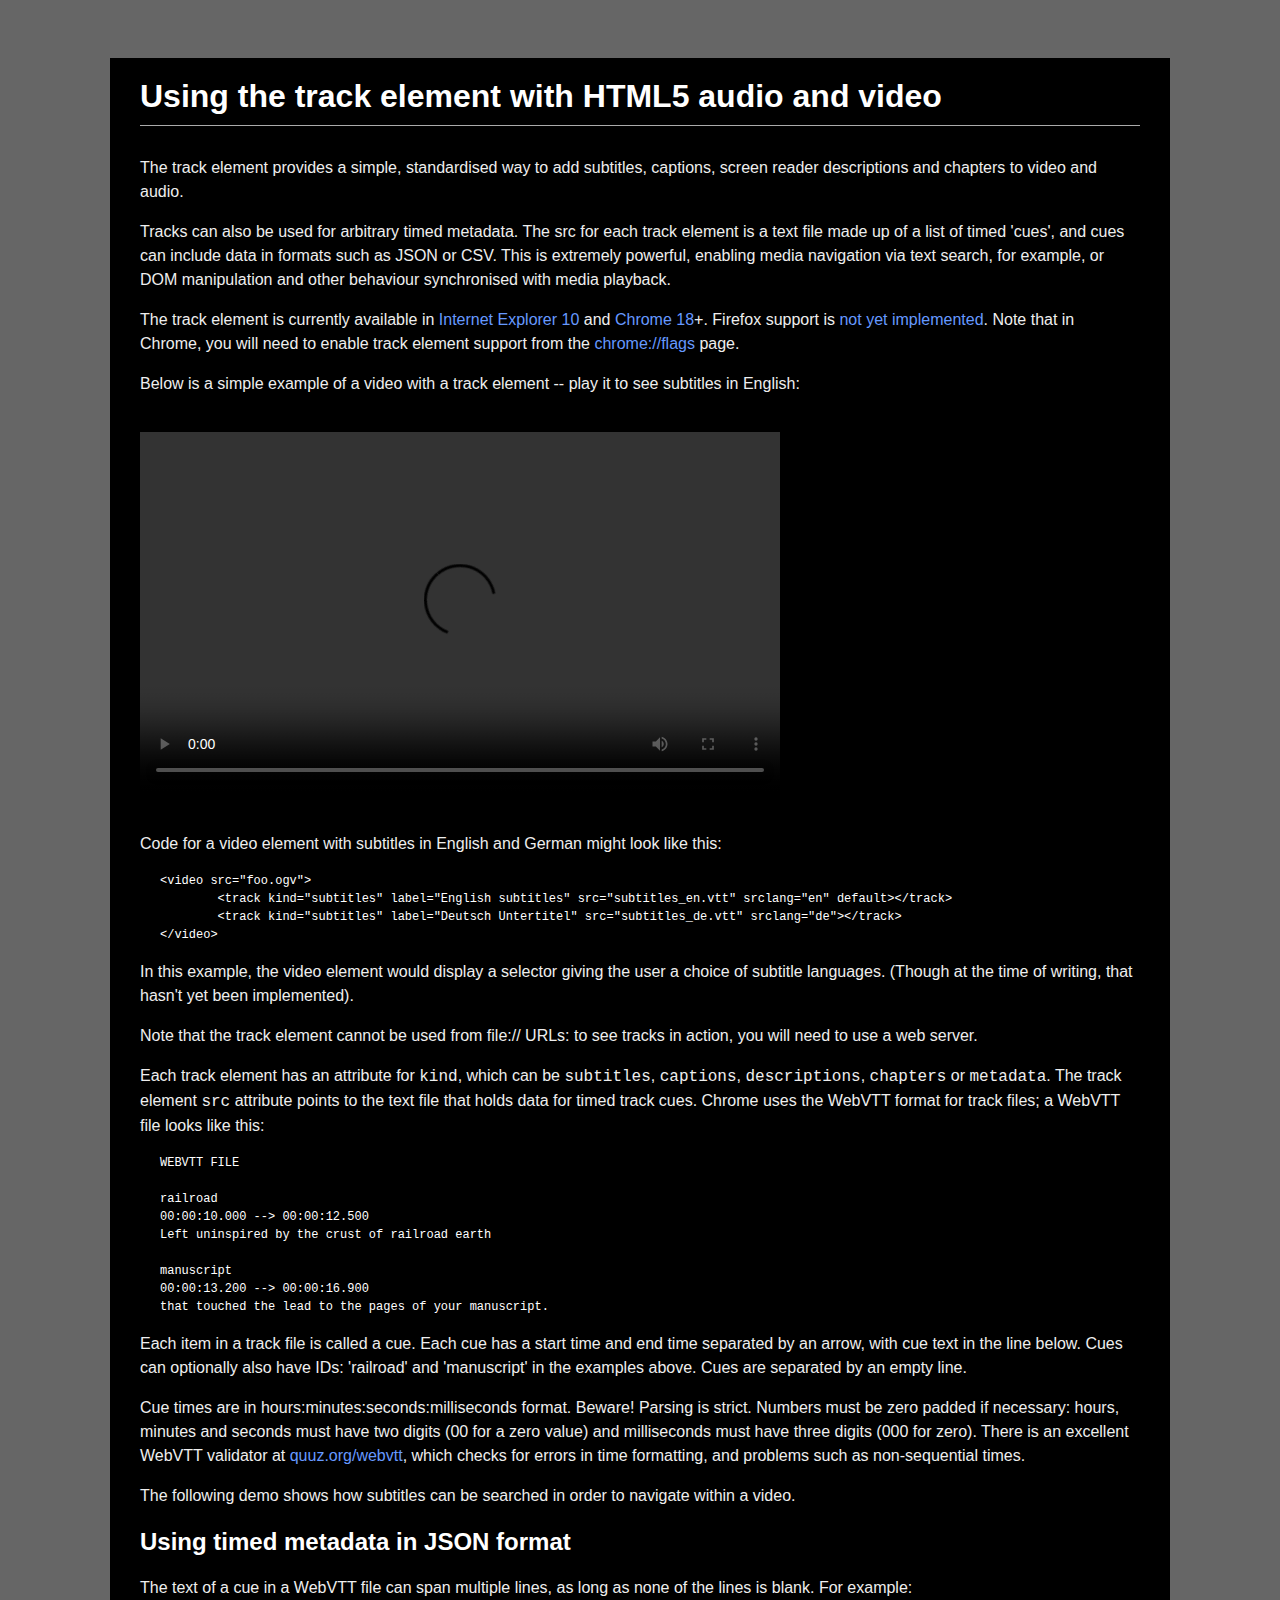
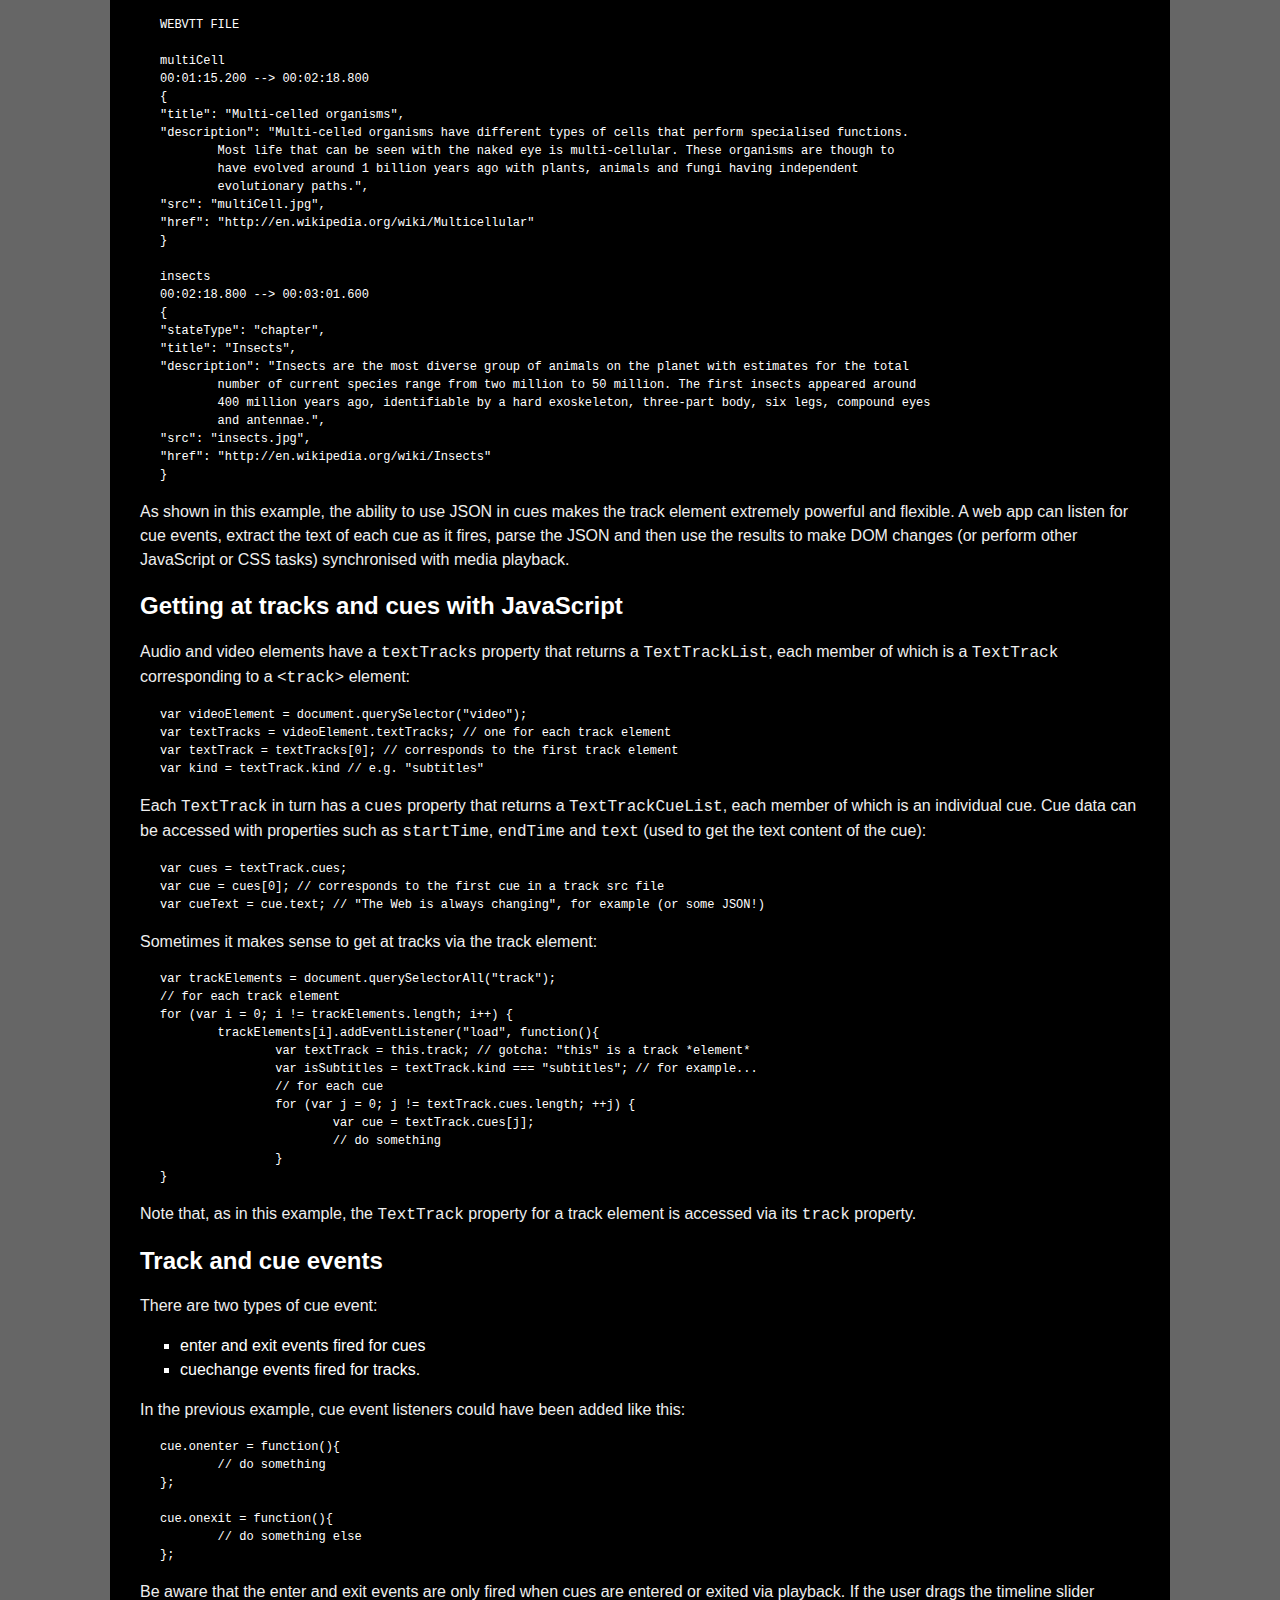
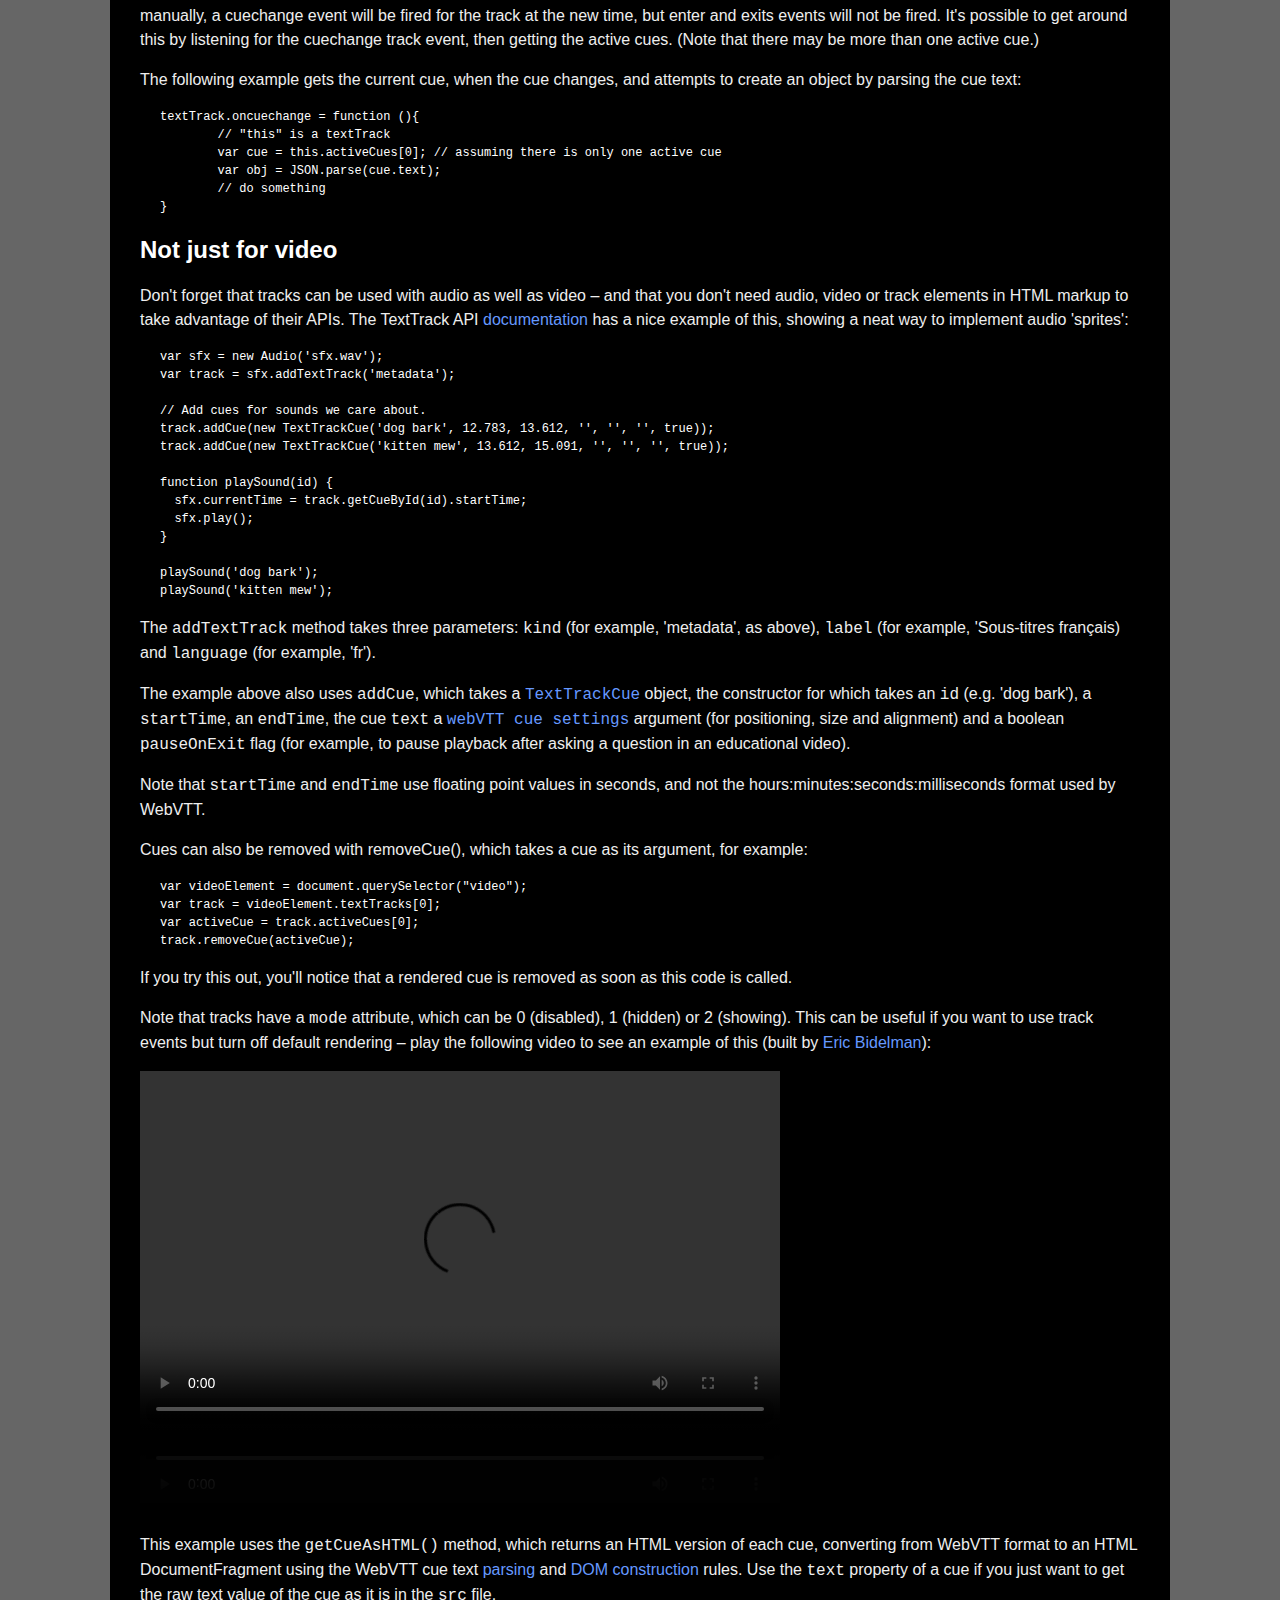
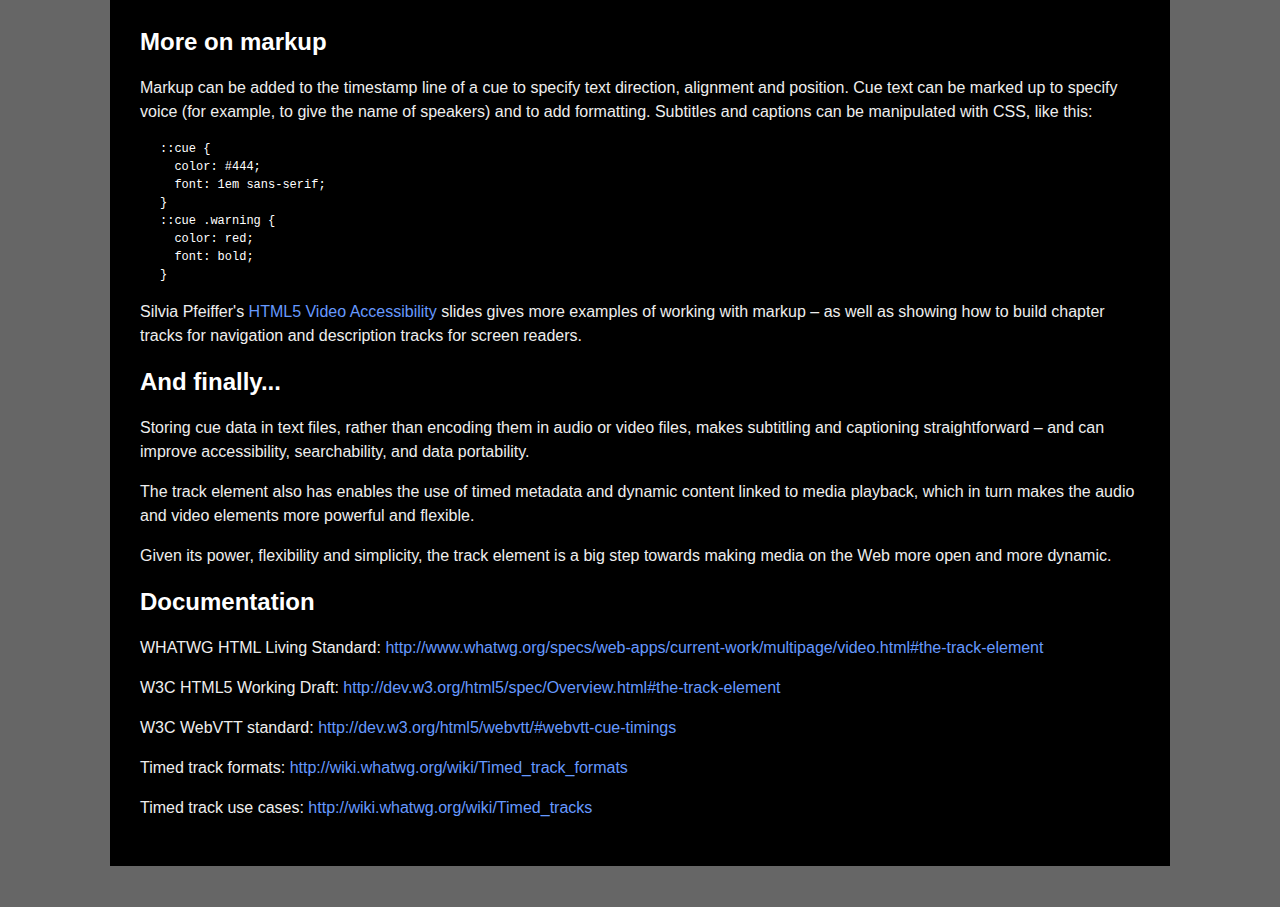
==== article.html @ d652841b "First "public" version of track demo" ====
<!DOCTYPE html>

<html lang="en" dir="ltr">

<head>

<meta charset="utf-8" />
<meta name="keywords" content="track element, html5, video, audio, accessibility, Sam Dutton" /> 
<meta name="Description" content="The HTML5 track element provides a simple, standardised way to add subtitles, captions, screen reader descriptions, chapters and timed metadata to video and audio." /> 

<title>Using the track element with HTML5 audio and video</title>

<link type="text/css" href="css/article.css" rel="stylesheet" />	
<script type="text/javascript" src="js/lib/jquery-1.7.1.min.js"></script>

<script>
$(document).ready(function(){

var videoElement = $("video")[0];

if (typeof videoElement.textTracks === "undefined") {
	$(".trackNotSupported").fadeTo(1000, 0.8);
	$(".trackSupported").fadeTo(1000, 0.2);
	return;
}

});
</script>


</head>

<body>

<div id="container">

<h1>Using the track element with HTML5 audio and video</h1>

<p>The track element provides a simple, standardised way to add subtitles, captions, screen reader descriptions and chapters to video and audio.</p>

<p>Tracks can also be used for arbitrary timed metadata. The src for each track element is a text file made up of a list of timed 'cues', and cues can include data in formats such as JSON or CSV. This is extremely powerful, enabling media navigation via text search, for example, or DOM manipulation and other behaviour synchronised with media playback.</p>

<p>The track element is currently available in <a href="http://ie.microsoft.com/testdrive/" title="Internet Explorer 10 download">Internet Explorer 10</a> and <a href="http://tools.google.com/dlpage/chromesxs" title="Chrome Canary download">Chrome 18</a>+. Firefox support is <a href="https://bugzilla.mozilla.org/show_bug.cgi?id=629350" title="Firefox track element implementation bug report">not yet implemented</a>. Note that in Chrome, you will need to enable track element support from the <a href="chrome://flags" title="chrome://flags page">chrome://flags</a> page.</p>

<p>Below is a simple example of a video with a track element -- play it to see subtitles in English:</p>

<video controls class="trackSupported">
    <source src="video/developerStories-en.webm" type='video/webm; codecs="vp8, vorbis"' />
    <track  src="tracks/developerStories-subtitles-en.vtt" label="English subtitles" kind="subtitles" srclang="en" default />
</video>

<div class="warningMessage trackNotSupported">This demo requires a browser such as <a href="http://tools.google.com/dlpage/chromesxs" title="Google Chrome Canary download">Google Chrome Canary</a> that supports the track element.</div>

<p>Code for a video element with subtitles in English and German might look like this:</p>

<pre>
&lt;video src="foo.ogv"&gt;
	&lt;track kind="subtitles" label="English subtitles" src="subtitles_en.vtt" srclang="en" default&gt;&lt;/track&gt;
	&lt;track kind="subtitles" label="Deutsch Untertitel" src="subtitles_de.vtt" srclang="de"&gt;&lt;/track&gt;
&lt;/video&gt;
</pre>

<p>In this example, the video element would display a selector giving the user a choice of subtitle languages. (Though at the time of writing, that hasn't yet been implemented).</p>

<p>Note that the track element cannot be used from file:// URLs: to see tracks in action, you will need to use a web server.</p>

<p>Each track element has an attribute for <code>kind</code>, which can be <code>subtitles</code>, <code>captions</code>, <code>descriptions</code>, <code>chapters</code> or <code>metadata</code>. The track element <code>src</code> attribute points to the text file that holds data for timed track cues. Chrome uses the WebVTT format for track files; a WebVTT file looks like this:</p>

<pre>
WEBVTT FILE

railroad
00:00:10.000 --> 00:00:12.500
Left uninspired by the crust of railroad earth

manuscript
00:00:13.200 --> 00:00:16.900
that touched the lead to the pages of your manuscript. 
</pre>

<p>Each item in a track file is called a cue. Each cue has a start time and end time separated by an arrow, with cue text in the line below. Cues can optionally also have IDs: 'railroad' and 'manuscript' in the examples above. Cues are separated by an empty line.</p>

<p>Cue times are in hours:minutes:seconds:milliseconds format. Beware! Parsing is strict. Numbers must be zero padded if necessary: hours, minutes and seconds must have two digits (00 for a zero value) and milliseconds must have three digits (000 for zero). There is an excellent WebVTT validator at <a href="http://quuz.org/webvtt/">quuz.org/webvtt</a>, which checks for errors in time formatting, and problems such as non-sequential times.</p>
		
<p>The following demo shows how subtitles can be searched in order to navigate within a video.</p>

<!-- subtitle search example -->

<h2>Using timed metadata in JSON format</h2>

<p>The text of a cue in a WebVTT file can span multiple lines, as long as none of the lines is blank. For example:</p>

<pre>
WEBVTT FILE

multiCell
00:01:15.200 --> 00:02:18.800
{
"title": "Multi-celled organisms", 
"description": "Multi-celled organisms have different types of cells that perform specialised functions.
	Most life that can be seen with the naked eye is multi-cellular. These organisms are though to
	have evolved around 1 billion years ago with plants, animals and fungi having independent
	evolutionary paths.", 
"src": "multiCell.jpg",
"href": "http://en.wikipedia.org/wiki/Multicellular"
}

insects
00:02:18.800 --> 00:03:01.600
{
"stateType": "chapter", 
"title": "Insects", 
"description": "Insects are the most diverse group of animals on the planet with estimates for the total
	number of current species range from two million to 50 million. The first insects appeared around 
	400 million years ago, identifiable by a hard exoskeleton, three-part body, six legs, compound eyes
	and antennae.", 
"src": "insects.jpg",
"href": "http://en.wikipedia.org/wiki/Insects"
}
</pre>

<p>As shown in this example, the ability to use JSON in cues makes the track element extremely powerful and flexible. A web app can listen for cue events, extract the text of each cue as it fires, parse the JSON and then use the results to make DOM changes (or perform other JavaScript or CSS tasks) synchronised with media playback.</p>

<h2>Getting at tracks and cues with JavaScript</h2>

<p>Audio and video elements have a <code>textTracks</code> property that returns a <code>TextTrackList</code>, each member of which is a <code>TextTrack</code> corresponding to a <code>&lt;track&gt;</code> element:</p>

<pre>
var videoElement = document.querySelector("video");
var textTracks = videoElement.textTracks; // one for each track element
var textTrack = textTracks[0]; // corresponds to the first track element
var kind = textTrack.kind // e.g. "subtitles"
</pre>

<p>Each <code>TextTrack</code> in turn has a <code>cues</code> property that returns a <code>TextTrackCueList</code>, each member of which is an individual cue. Cue data can be accessed with properties such as <code>startTime</code>, <code>endTime</code> and <code>text</code> (used to get the text content of the cue):</p>

<pre>
var cues = textTrack.cues;
var cue = cues[0]; // corresponds to the first cue in a track src file
var cueText = cue.text; // "The Web is always changing", for example (or some JSON!)
</pre>

<p>Sometimes it makes sense to get at tracks via the track element:</p>

<pre>
var trackElements = document.querySelectorAll("track");
// for each track element
for (var i = 0; i != trackElements.length; i++) {
	trackElements[i].addEventListener("load", function(){			
		var textTrack = this.track; // gotcha: "this" is a track *element*
		var isSubtitles = textTrack.kind === "subtitles"; // for example...
		// for each cue
		for (var j = 0; j != textTrack.cues.length; ++j) {
			var cue = textTrack.cues[j];
			// do something
		}
}
</pre>

<p>Note that, as in this example, the <code>TextTrack</code> property for a track element is accessed via its <code>track</code> property.</p>

<h2>Track and cue events</h2>

<p>There are two types of cue event:
<ul>
	<li>enter and exit events fired for cues</li>
	<li>cuechange events fired for tracks. </li>
</ul>
</p>

<p>In the previous example, cue event listeners could have been added like this:</p>

<pre>
cue.onenter = function(){
	// do something
};

cue.onexit = function(){
	// do something else
};
</pre>

<p>Be aware that the enter and exit events are only fired when cues are entered or exited via playback. If the user drags the timeline slider manually, a cuechange event will be fired for the track at the new time, but enter and exits events will not be fired. It's possible to get around this by listening for the cuechange track event, then getting the active cues. (Note that there may be more than one active cue.)</p> 

<p>The following example gets the current cue, when the cue changes, and attempts to create an object by parsing the cue text:</p>

<pre>
textTrack.oncuechange = function (){
	// "this" is a textTrack
	var cue = this.activeCues[0]; // assuming there is only one active cue
	var obj = JSON.parse(cue.text);
	// do something	
}
</pre>

<h2>Not just for video</h2>

<p>Don't forget that tracks can be used with audio as well as video &ndash; and that you don't need audio, video or track elements in HTML markup to take advantage of their APIs. The TextTrack API <a href="http://dev.w3.org/html5/spec/video.html#text-track-api" title="W3C TextTrack API documentation">documentation</a> has a nice example of this, showing a neat way to implement audio 'sprites':</p>

<pre>
var sfx = new Audio('sfx.wav');
var track = sfx.addTextTrack('metadata');

// Add cues for sounds we care about.
track.addCue(new TextTrackCue('dog bark', 12.783, 13.612, '', '', '', true));
track.addCue(new TextTrackCue('kitten mew', 13.612, 15.091, '', '', '', true));

function playSound(id) {
  sfx.currentTime = track.getCueById(id).startTime;
  sfx.play();
}

playSound('dog bark');
playSound('kitten mew');
</pre>

<p>The <code>addTextTrack</code> method takes three parameters: <code>kind</code> (for example, 'metadata', as above), <code>label</code> (for example, 'Sous-titres français) and <code>language</code> (for example, 'fr').</p>

<p>The example above also uses <code>addCue</code>, which takes a <a href="http://www.whatwg.org/specs/web-apps/current-work/multipage/the-video-element.html#texttrackcue" title="WHATWG TextTrackCue documentation"><code>TextTrackCue</code></a> object, the constructor for which takes an <code>id</code> (e.g. 'dog bark'), a <code>startTime</code>, an <code>endTime</code>, the cue <code>text</code> a <a href="http://dev.w3.org/html5/webvtt/#webvtt-cue-settings" title="WebVTT cue settings documentation"><code>webVTT cue settings</code></a> argument (for positioning, size and alignment) and a boolean <code>pauseOnExit</code> flag (for example, to pause playback after asking a question in an educational video).</p>

<p>Note that <code>startTime</code> and <code>endTime</code> use floating point values in seconds, and not the hours:minutes:seconds:milliseconds format used by WebVTT.</p>

<p>Cues can also be removed with removeCue(), which takes a cue as its argument, for example:</p>

<pre>
var videoElement = document.querySelector("video");
var track = videoElement.textTracks[0];
var activeCue = track.activeCues[0];
track.removeCue(activeCue);
</pre>

<p>If you try this out, you'll notice that a rendered cue is removed as soon as this code is called.</p>

<p>Note that tracks have a <code>mode</code> attribute, which can be 0 (disabled), 1 (hidden) or 2 (showing). This can be useful if you want to use track events but turn off default rendering &ndash; play the following video to see an example of this (built by <a href="http://html5-demos.appspot.com/static/whats-new-with-html5-media/template/index.html#3" title="Eric Bidelman HTML5 demo slide deck">Eric Bidelman</a>):</p>

<div id="eric">
  <video width="400" controls>
    <source src="video/developerStories-en.webm" type='video/webm; codecs="vp8, vorbis"'>
    <track label="English subtitles" kind="subtitles" srclang="en" src="tracks/developerStories-subtitles-en.vtt" default>
  </video>
  <div><div>test1</div><div>asdf2</div></div>
</div>

<script>
var video = document.querySelector('div#eric video');
var span1 = document.querySelector('div#eric > div :first-child');
var span2 = document.querySelector('div#eric > div :last-of-type');

var track = video.textTracks[0];
track.mode = TextTrack.HIDDEN;

console.log(track);
var idx = 0;

track.oncuechange = function(e) {

  var cue = this.activeCues[0];
  if (cue) {
    if (idx == 0) {
      span2.className = '';
      span1.classList.remove('on');
      span1.innerHTML = '';
      span1.appendChild(cue.getCueAsHTML());
      span1.classList.add('on');
    } else {
      span1.className = '';
      span2.classList.remove('on');
      span2.innerHTML = '';
      span2.appendChild(cue.getCueAsHTML());
      span2.classList.add('on');
    }

    idx = ++idx % 2;
  }
};
</script>

<p>This example uses the <code>getCueAsHTML()</code> method, which returns an HTML version of each cue, converting from WebVTT format to an HTML DocumentFragment using the WebVTT cue text <a href="http://www.whatwg.org/specs/web-apps/current-work/multipage/infrastructure.html#webvtt-cue-text-parsing-rules" title="WebVTT cue text parsing rules documentation">parsing</a> and <a href="http://www.whatwg.org/specs/web-apps/current-work/multipage/infrastructure.html#webvtt-cue-text-dom-construction-rules" title="WebVTT cue text DOM construction rule documentation">DOM construction</a> rules. Use the <code>text</code> property of a cue if you just want to get the raw text value of the cue as it is in the <code>src</code> file.</p>

<h2>More on markup</h2>

<p>Markup can be added to the timestamp line of a cue to specify text direction, alignment and position. Cue text can be marked up to specify voice (for example, to give the name of speakers) and to add formatting. Subtitles and captions can be manipulated with CSS, like this:</p>

<pre>
::cue { 
  color: #444;
  font: 1em sans-serif;
}
::cue .warning {
  color: red;
  font: bold;
}
</pre>

<p>Silvia Pfeiffer's <a href="http://html5videoguide.net/presentations/WebVTT/#title-slide" title="HTML5 Video Accessibility slides">HTML5 Video Accessibility</a> slides gives more examples of working with markup &ndash; as well as showing how to build chapter tracks for navigation and description tracks for screen readers.</p>

<h2>And finally...</h2>

<p>Storing cue data in text files, rather than encoding them in audio or video files, makes subtitling and captioning straightforward &ndash; and can improve accessibility, searchability, and data portability.</p>

<p>The track element also has enables the use of timed metadata and dynamic content linked to media playback, which in turn makes the audio and video elements more powerful and flexible.</p>

<p>Given its power, flexibility and simplicity, the track element is a big step towards making media on the Web more open and more dynamic.</p>

<h2>Documentation</h2>

<p>WHATWG HTML Living Standard: <a href="http://www.whatwg.org/specs/web-apps/current-work/multipage/video.html#the-track-element">http://www.whatwg.org/specs/web-apps/current-work/multipage/video.html#the-track-element</a></p>

<p>W3C HTML5 Working Draft: <a href="http://dev.w3.org/html5/spec/Overview.html#the-track-element" title="W3C Working Draft track element documentation">http://dev.w3.org/html5/spec/Overview.html#the-track-element</a></p>

<p>W3C WebVTT standard: <a href="http://dev.w3.org/html5/webvtt/#webvtt-cue-timings" title="WebVTT standard">http://dev.w3.org/html5/webvtt/#webvtt-cue-timings</a></p>

<p>Timed track formats: <a href="http://wiki.whatwg.org/wiki/Timed_track_formats">http://wiki.whatwg.org/wiki/Timed_track_formats</a></p>

<p>Timed track use cases: <a href="http://wiki.whatwg.org/wiki/Timed_tracks">http://wiki.whatwg.org/wiki/Timed_tracks</a></p>

</body>

</div> <!-- container -->

</html>
---- css/article.css ----
a {
color: #6699ff;
text-decoration: none;
}
 
a:hover {
color: #99aaff;
text-decoration: underline;
}
 
body {
background: #666;
font-family: Arial, sans-serif;
overflow-y: scroll;
padding: 50px;
}

code {
font-family: monospace;
font-size: 16px;
}
 
div#container {
background: #000;
color: white;
margin: 0 auto 0 auto;
padding: 20px 30px 30px 30px;
width: 1000px;
}
  
h1 {
border-bottom: 1px solid #aaa;
color: white;
font-family: Arial, sans-serif;
margin: 0 0 30px 0;
padding: 0 0 10px 0;
}
 
img {
border: none;
}

input {
font-family: Arial, sans-serif;
}

li{
line-height: 1.5em;
list-style: square;
}
 
p {
color: #eee;
/* font-size: 14px; */
line-height: 1.5em;
}

pre {
color: white;
font-family: Menlo, Consolas, Courier New, monospace;
font-size: 12px;
line-height: 1.5em;
margin: 0 0 0 20px;
}


.warningMessage {
background: #333;
border: 1px dashed #ffff00;
color: #dddd00;
font-size: 100%;
font-weight: bold;
padding: 10px;
margin: 0 0 30px 0;
width: 618px;
}

.trackNotSupported {
display: none;
}

.trackSupported {
}

video {
height: 360px;
margin: 20px 0 20px 0;
width: 640px;
}



div#eric video {
-webkit-box-reflect: below 5px -webkit-linear-gradient(top, transparent, transparent 80%, rgba(255,255,255,0.2));
margin: 0;
}

div#eric  {
width: 640px
}

div#eric > div {
margin-top: 2em;
text-align: center;
-webkit-perspective: 800;
-webkit-transform-style: preserve-3d;
}

div#eric > div > div:last-child {
position: relative;
top: -36px;
}
div#eric > div > div {
color: white;
font-family: "Open Sans", sans-serif;
font-size: 18px;
height:  25px;
opacity: 1;
-webkit-transition: all 500ms ease-in-out;
-webkit-transform-origin: 50% 100%;
-webkit-transform: rotateX(-90deg);
}
div#eric > div > div.on {
opacity: 1;
-webkit-transform: rotateX(0);
}
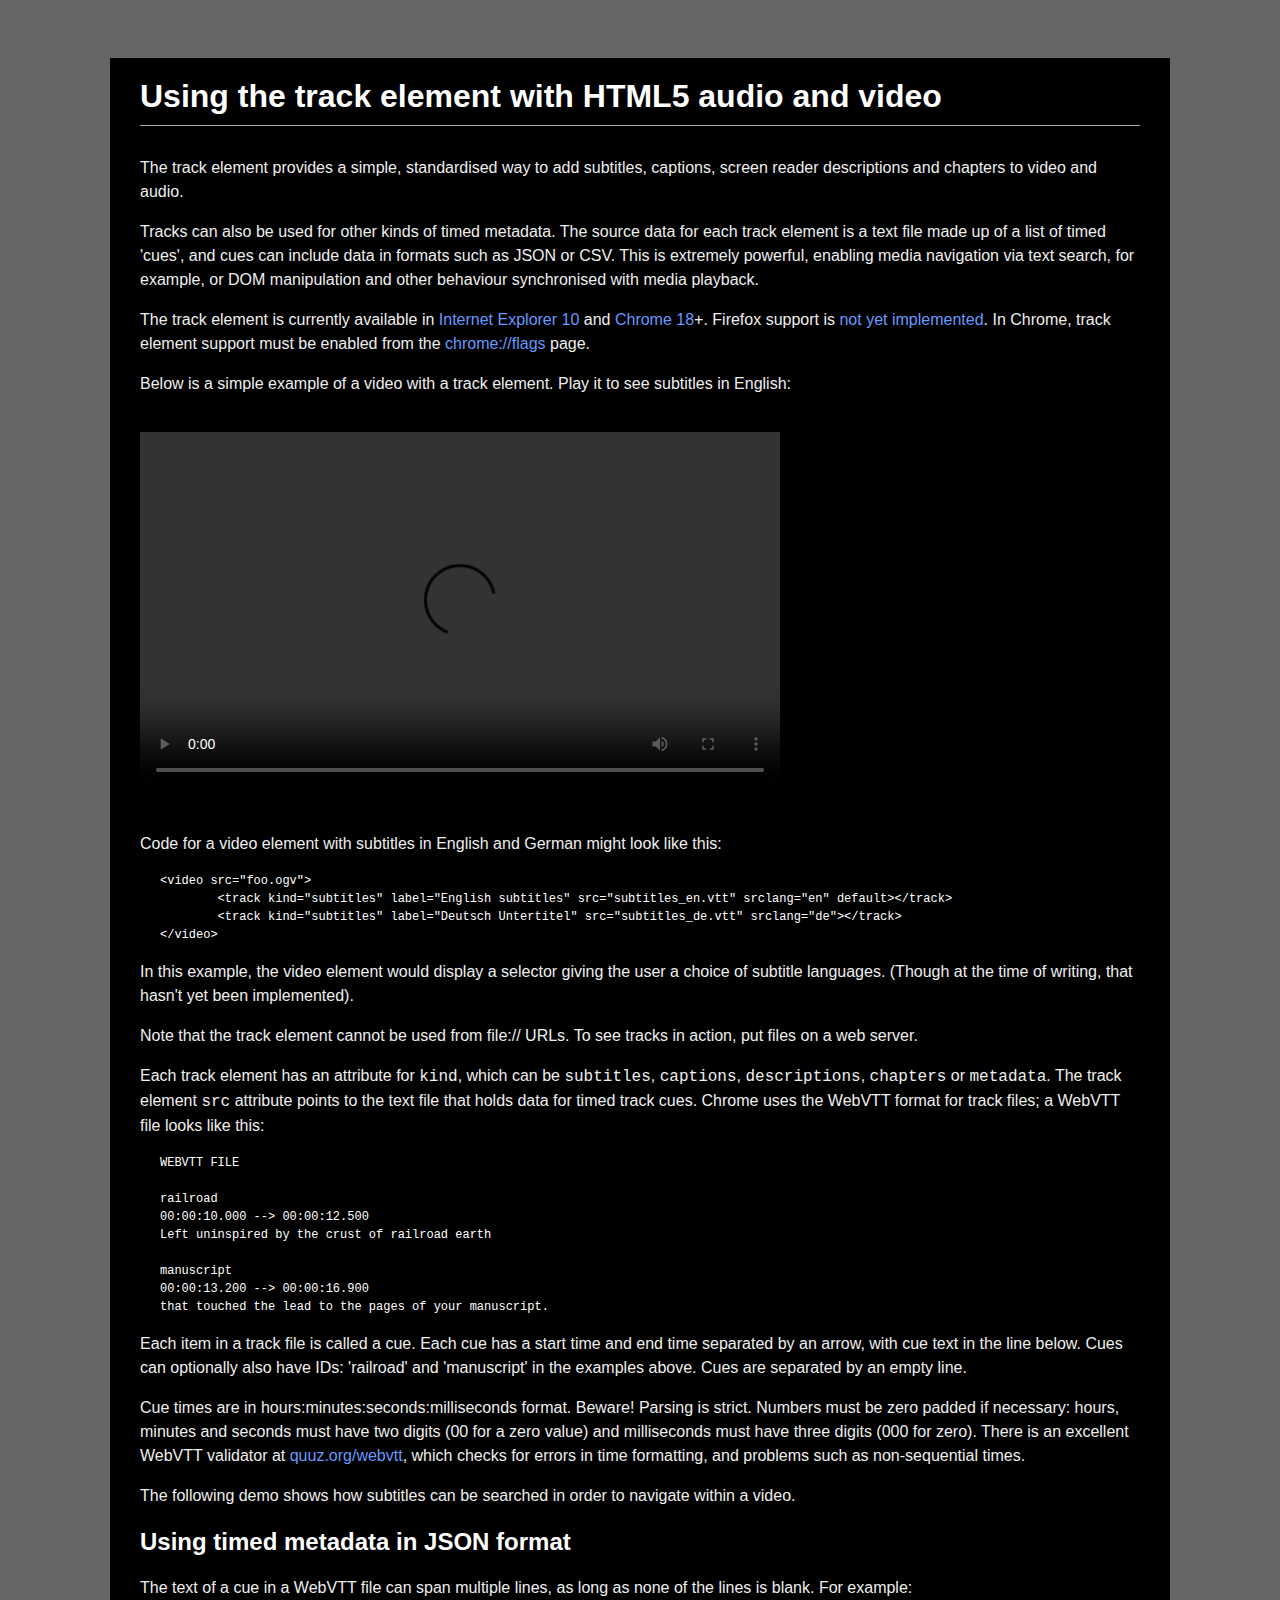
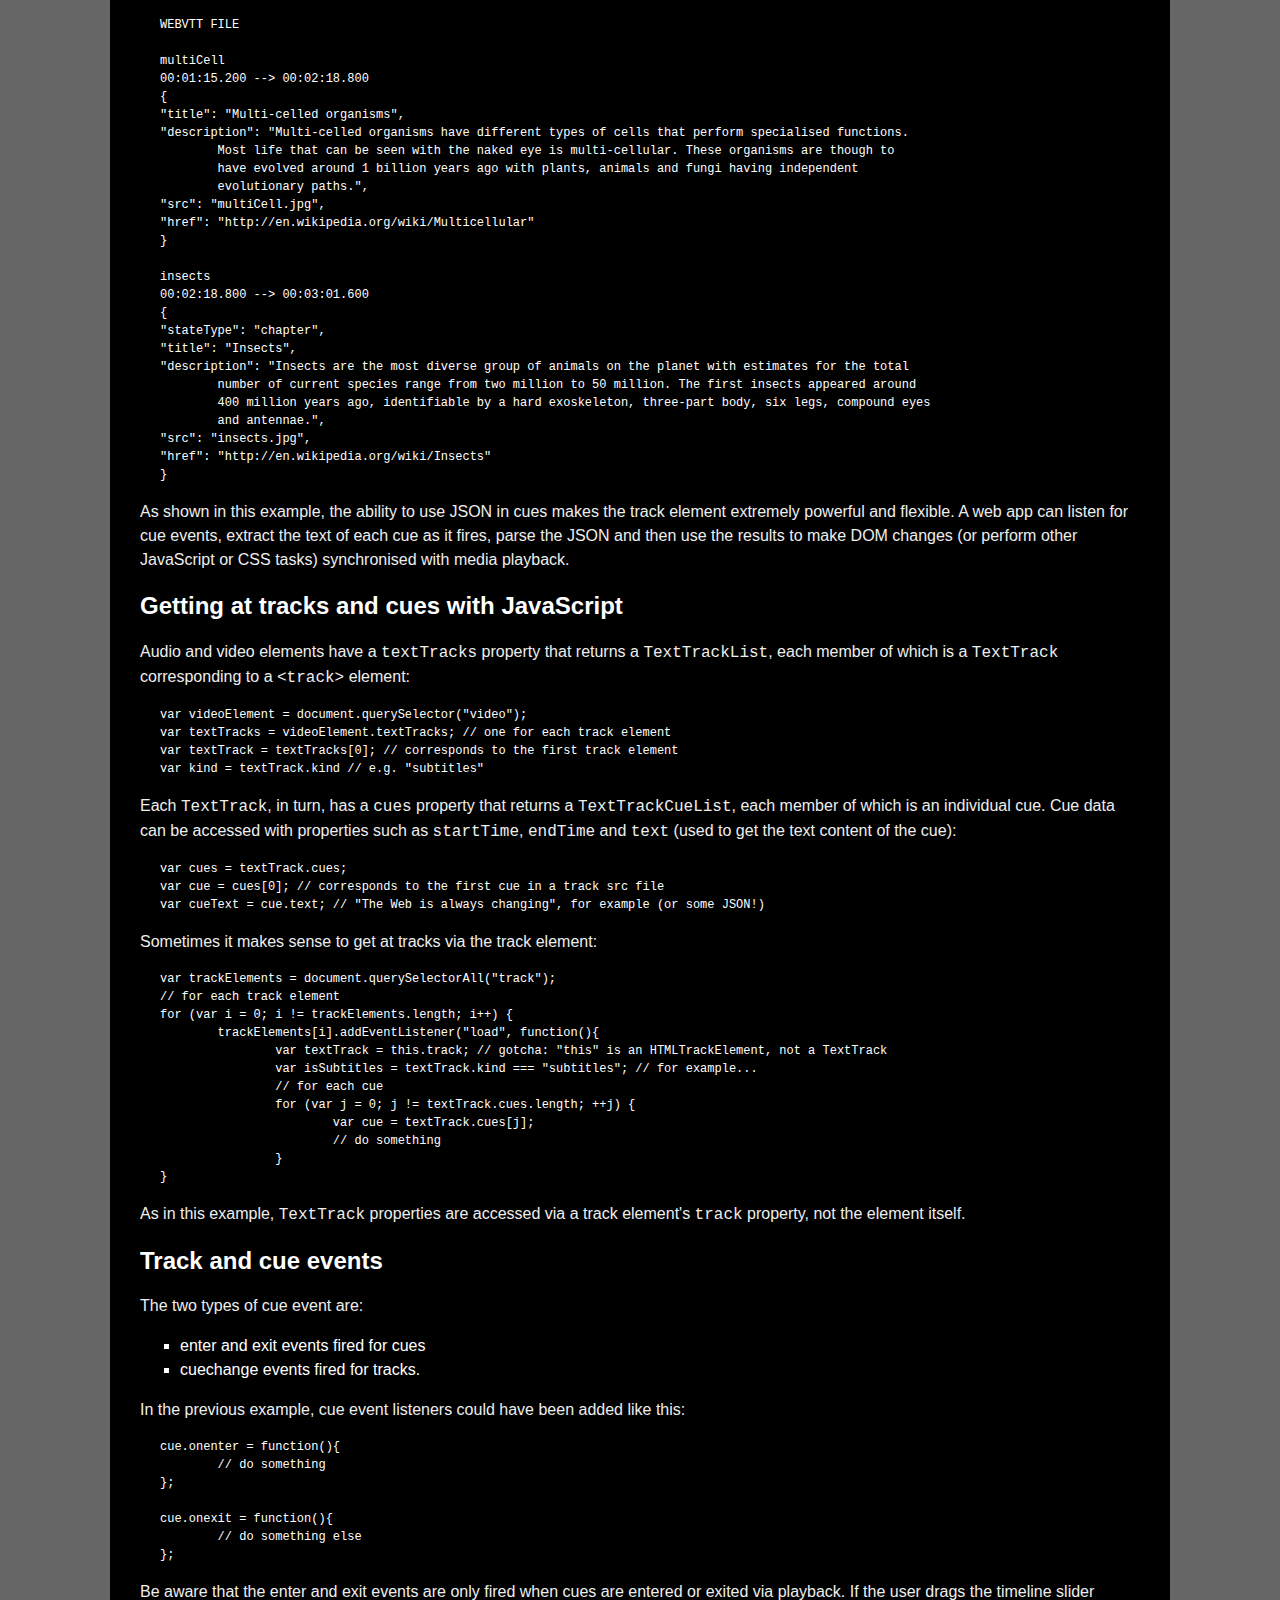
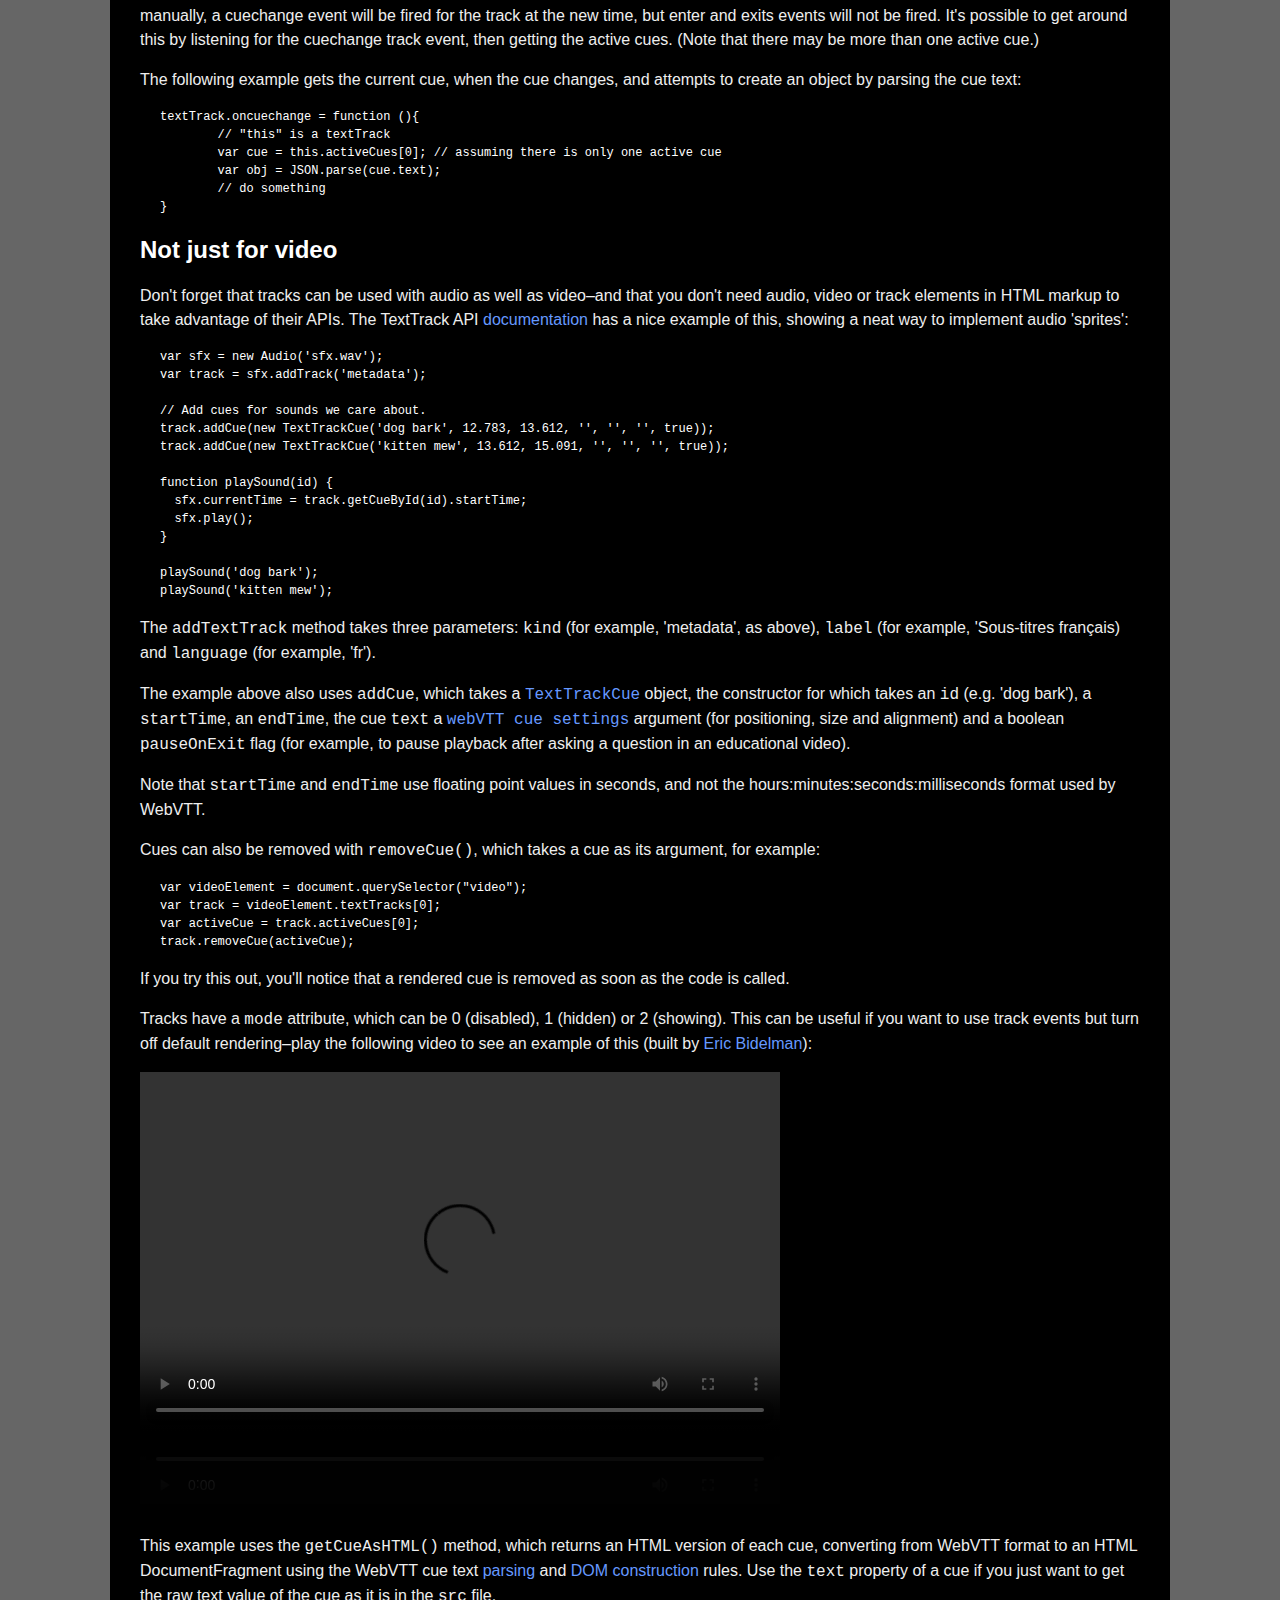
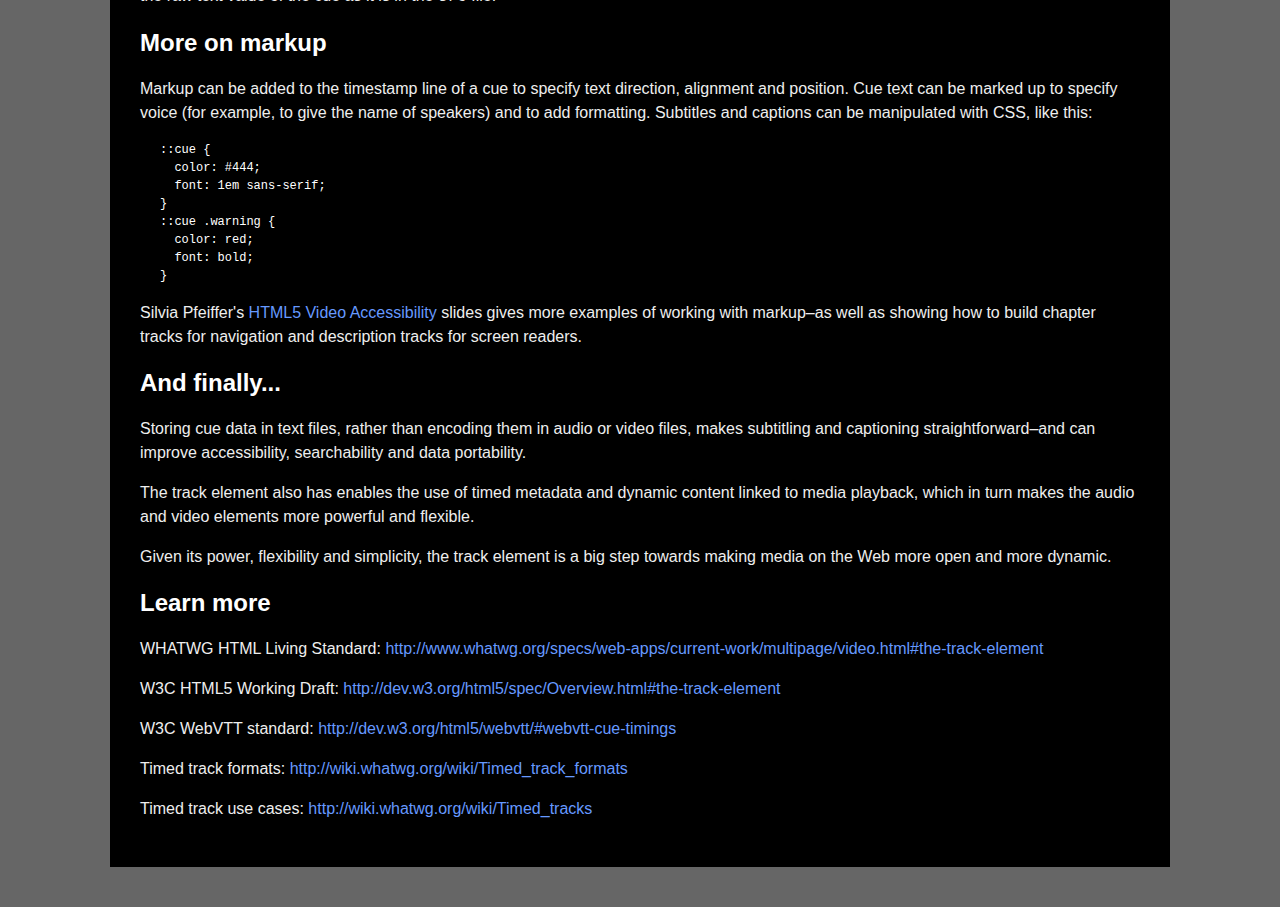
==== commit e3bf2584: "first attempt to add translation for any track" ====
--- a/article.html
+++ b/article.html
@@ -38,18 +38,18 @@
 
 <p>The track element provides a simple, standardised way to add subtitles, captions, screen reader descriptions and chapters to video and audio.</p>
 
-<p>Tracks can also be used for arbitrary timed metadata. The src for each track element is a text file made up of a list of timed 'cues', and cues can include data in formats such as JSON or CSV. This is extremely powerful, enabling media navigation via text search, for example, or DOM manipulation and other behaviour synchronised with media playback.</p>
-
-<p>The track element is currently available in <a href="http://ie.microsoft.com/testdrive/" title="Internet Explorer 10 download">Internet Explorer 10</a> and <a href="http://tools.google.com/dlpage/chromesxs" title="Chrome Canary download">Chrome 18</a>+. Firefox support is <a href="https://bugzilla.mozilla.org/show_bug.cgi?id=629350" title="Firefox track element implementation bug report">not yet implemented</a>. Note that in Chrome, you will need to enable track element support from the <a href="chrome://flags" title="chrome://flags page">chrome://flags</a> page.</p>
-
-<p>Below is a simple example of a video with a track element -- play it to see subtitles in English:</p>
+<p>Tracks can also be used for other kinds of timed metadata. The source data for each track element is a text file made up of a list of timed 'cues', and cues can include data in formats such as JSON or CSV. This is extremely powerful, enabling media navigation via text search, for example, or DOM manipulation and other behaviour synchronised with media playback.</p>
+
+<p>The track element is currently available in <a href="http://ie.microsoft.com/testdrive/" title="Internet Explorer 10 download">Internet Explorer 10</a> and <a href="http://tools.google.com/dlpage/chromesxs" title="Chrome Canary download">Chrome 18</a>+. Firefox support is <a href="https://bugzilla.mozilla.org/show_bug.cgi?id=629350" title="Firefox track element implementation bug report">not yet implemented</a>. In Chrome, track element support must be enabled from the <a href="chrome://flags" title="chrome://flags page">chrome://flags</a> page.</p>
+
+<p>Below is a simple example of a video with a track element. Play it to see subtitles in English:</p>
 
 <video controls class="trackSupported">
     <source src="video/developerStories-en.webm" type='video/webm; codecs="vp8, vorbis"' />
     <track  src="tracks/developerStories-subtitles-en.vtt" label="English subtitles" kind="subtitles" srclang="en" default />
 </video>
 
-<div class="warningMessage trackNotSupported">This demo requires a browser such as <a href="http://tools.google.com/dlpage/chromesxs" title="Google Chrome Canary download">Google Chrome Canary</a> that supports the track element.</div>
+<div class="warningMessage trackNotSupported">This demo requires a browser such as <a href="http://tools.google.com/dlpage/chromesxs" title="Google Chrome Canary download">Google Chrome Canary</a> that supports the track element. In Chrome you must enable track element support on the chrome://flags page.</div>
 
 <p>Code for a video element with subtitles in English and German might look like this:</p>
 
@@ -62,7 +62,7 @@
 
 <p>In this example, the video element would display a selector giving the user a choice of subtitle languages. (Though at the time of writing, that hasn't yet been implemented).</p>
 
-<p>Note that the track element cannot be used from file:// URLs: to see tracks in action, you will need to use a web server.</p>
+<p>Note that the track element cannot be used from file:// URLs. To see tracks in action, put files on a web server.</p>
 
 <p>Each track element has an attribute for <code>kind</code>, which can be <code>subtitles</code>, <code>captions</code>, <code>descriptions</code>, <code>chapters</code> or <code>metadata</code>. The track element <code>src</code> attribute points to the text file that holds data for timed track cues. Chrome uses the WebVTT format for track files; a WebVTT file looks like this:</p>
 
@@ -132,7 +132,7 @@
 var kind = textTrack.kind // e.g. "subtitles"
 </pre>
 
-<p>Each <code>TextTrack</code> in turn has a <code>cues</code> property that returns a <code>TextTrackCueList</code>, each member of which is an individual cue. Cue data can be accessed with properties such as <code>startTime</code>, <code>endTime</code> and <code>text</code> (used to get the text content of the cue):</p>
+<p>Each <code>TextTrack</code>, in turn, has a <code>cues</code> property that returns a <code>TextTrackCueList</code>, each member of which is an individual cue. Cue data can be accessed with properties such as <code>startTime</code>, <code>endTime</code> and <code>text</code> (used to get the text content of the cue):</p>
 
 <pre>
 var cues = textTrack.cues;
@@ -147,7 +147,7 @@
 // for each track element
 for (var i = 0; i != trackElements.length; i++) {
 	trackElements[i].addEventListener("load", function(){			
-		var textTrack = this.track; // gotcha: "this" is a track *element*
+		var textTrack = this.track; // gotcha: "this" is an HTMLTrackElement, not a TextTrack
 		var isSubtitles = textTrack.kind === "subtitles"; // for example...
 		// for each cue
 		for (var j = 0; j != textTrack.cues.length; ++j) {
@@ -157,11 +157,11 @@
 }
 </pre>
 
-<p>Note that, as in this example, the <code>TextTrack</code> property for a track element is accessed via its <code>track</code> property.</p>
+<p>As in this example, <code>TextTrack</code> properties are accessed via a track element's <code>track</code> property, not the element itself. </p>
 
 <h2>Track and cue events</h2>
 
-<p>There are two types of cue event:
+<p>The two types of cue event are:
 <ul>
 	<li>enter and exit events fired for cues</li>
 	<li>cuechange events fired for tracks. </li>
@@ -195,11 +195,11 @@
 
 <h2>Not just for video</h2>
 
-<p>Don't forget that tracks can be used with audio as well as video &ndash; and that you don't need audio, video or track elements in HTML markup to take advantage of their APIs. The TextTrack API <a href="http://dev.w3.org/html5/spec/video.html#text-track-api" title="W3C TextTrack API documentation">documentation</a> has a nice example of this, showing a neat way to implement audio 'sprites':</p>
+<p>Don't forget that tracks can be used with audio as well as video&ndash;and that you don't need audio, video or track elements in HTML markup to take advantage of their APIs. The TextTrack API <a href="http://dev.w3.org/html5/spec/video.html#text-track-api" title="W3C TextTrack API documentation">documentation</a> has a nice example of this, showing a neat way to implement audio 'sprites':</p>
 
 <pre>
 var sfx = new Audio('sfx.wav');
-var track = sfx.addTextTrack('metadata');
+var track = sfx.addTrack('metadata');
 
 // Add cues for sounds we care about.
 track.addCue(new TextTrackCue('dog bark', 12.783, 13.612, '', '', '', true));
@@ -220,7 +220,7 @@
 
 <p>Note that <code>startTime</code> and <code>endTime</code> use floating point values in seconds, and not the hours:minutes:seconds:milliseconds format used by WebVTT.</p>
 
-<p>Cues can also be removed with removeCue(), which takes a cue as its argument, for example:</p>
+<p>Cues can also be removed with <code>removeCue()</code>, which takes a cue as its argument, for example:</p>
 
 <pre>
 var videoElement = document.querySelector("video");
@@ -229,9 +229,9 @@
 track.removeCue(activeCue);
 </pre>
 
-<p>If you try this out, you'll notice that a rendered cue is removed as soon as this code is called.</p>
-
-<p>Note that tracks have a <code>mode</code> attribute, which can be 0 (disabled), 1 (hidden) or 2 (showing). This can be useful if you want to use track events but turn off default rendering &ndash; play the following video to see an example of this (built by <a href="http://html5-demos.appspot.com/static/whats-new-with-html5-media/template/index.html#3" title="Eric Bidelman HTML5 demo slide deck">Eric Bidelman</a>):</p>
+<p>If you try this out, you'll notice that a rendered cue is removed as soon as the code is called.</p>
+
+<p>Tracks have a <code>mode</code> attribute, which can be 0 (disabled), 1 (hidden) or 2 (showing). This can be useful if you want to use track events but turn off default rendering&ndash;play the following video to see an example of this (built by <a href="http://html5-demos.appspot.com/static/whats-new-with-html5-media/template/index.html#3" title="Eric Bidelman HTML5 demo slide deck">Eric Bidelman</a>):</p>
 
 <div id="eric">
   <video width="400" controls>
@@ -292,17 +292,17 @@
 }
 </pre>
 
-<p>Silvia Pfeiffer's <a href="http://html5videoguide.net/presentations/WebVTT/#title-slide" title="HTML5 Video Accessibility slides">HTML5 Video Accessibility</a> slides gives more examples of working with markup &ndash; as well as showing how to build chapter tracks for navigation and description tracks for screen readers.</p>
+<p>Silvia Pfeiffer's <a href="http://html5videoguide.net/presentations/WebVTT/#title-slide" title="HTML5 Video Accessibility slides">HTML5 Video Accessibility</a> slides gives more examples of working with markup&ndash;as well as showing how to build chapter tracks for navigation and description tracks for screen readers.</p>
 
 <h2>And finally...</h2>
 
-<p>Storing cue data in text files, rather than encoding them in audio or video files, makes subtitling and captioning straightforward &ndash; and can improve accessibility, searchability, and data portability.</p>
+<p>Storing cue data in text files, rather than encoding them in audio or video files, makes subtitling and captioning straightforward&ndash;and can improve accessibility, searchability and data portability.</p>
 
 <p>The track element also has enables the use of timed metadata and dynamic content linked to media playback, which in turn makes the audio and video elements more powerful and flexible.</p>
 
 <p>Given its power, flexibility and simplicity, the track element is a big step towards making media on the Web more open and more dynamic.</p>
 
-<h2>Documentation</h2>
+<h2>Learn more</h2>
 
 <p>WHATWG HTML Living Standard: <a href="http://www.whatwg.org/specs/web-apps/current-work/multipage/video.html#the-track-element">http://www.whatwg.org/specs/web-apps/current-work/multipage/video.html#the-track-element</a></p>
 
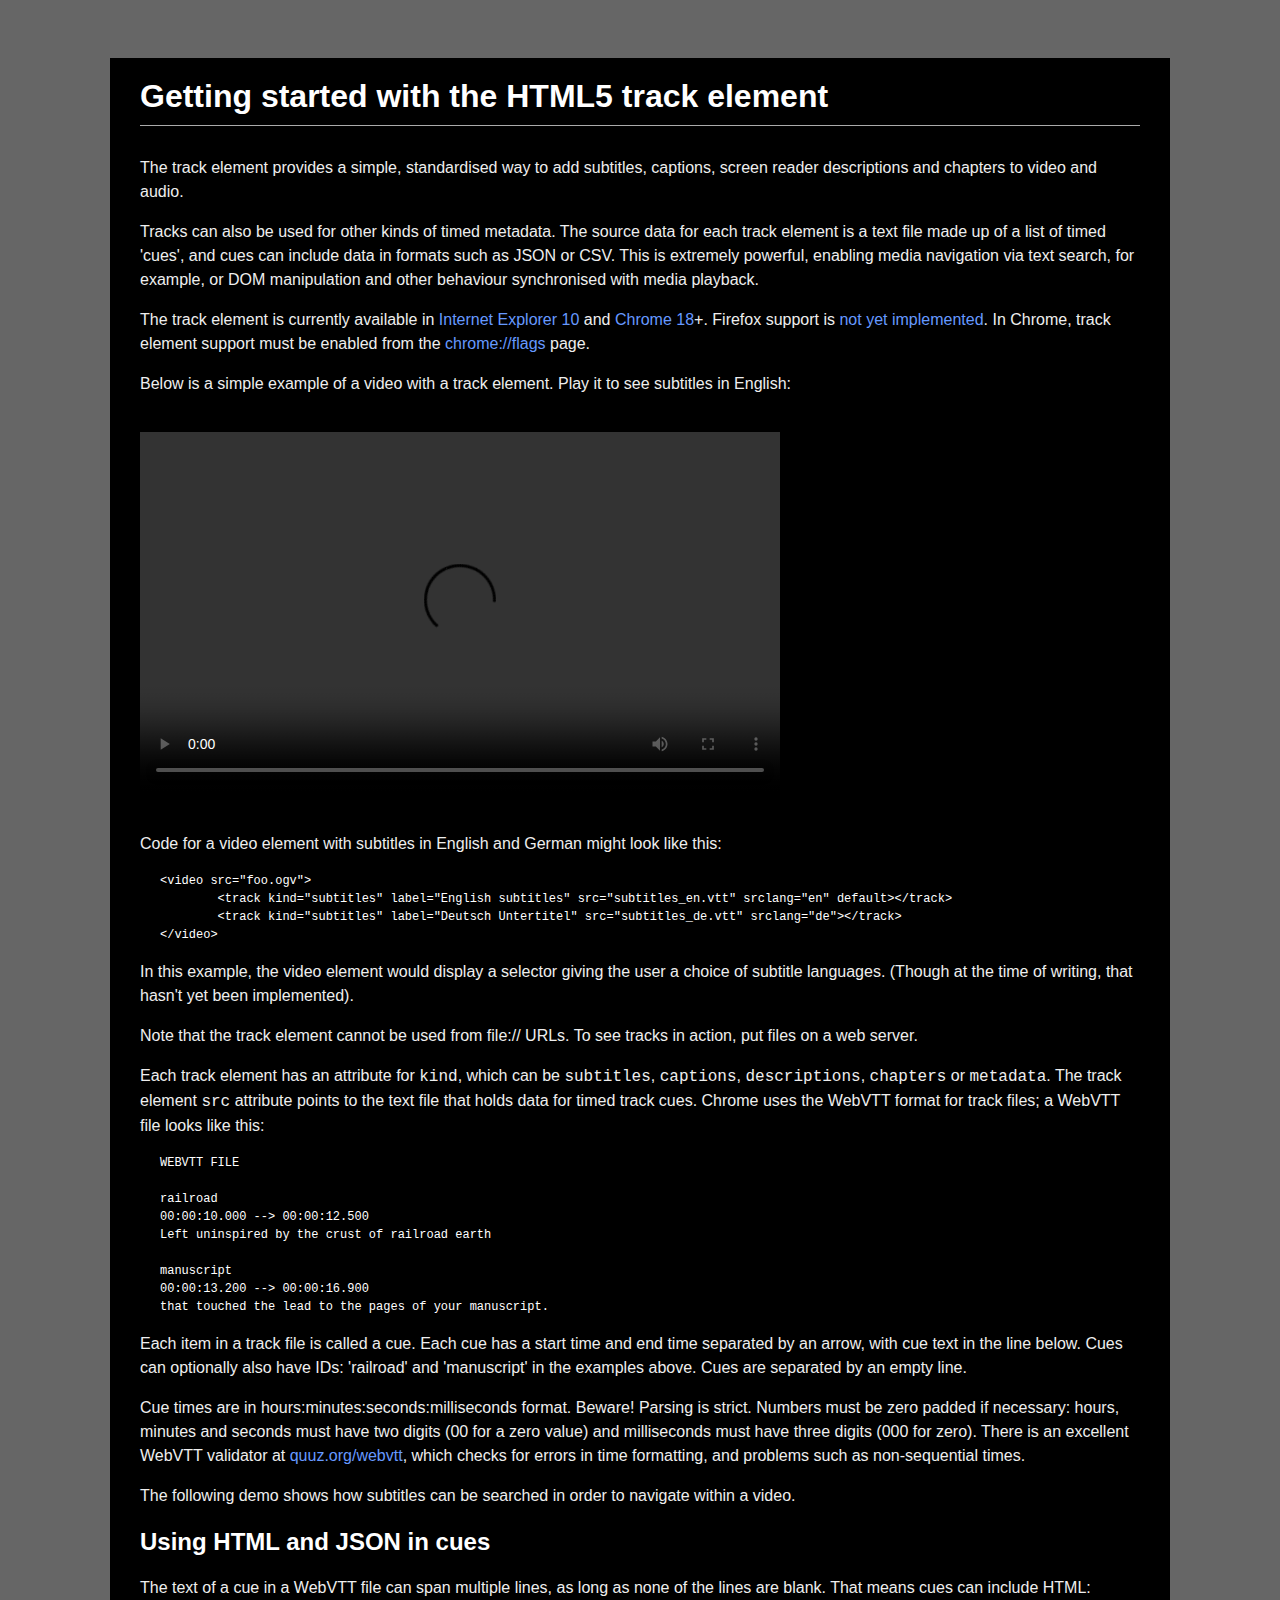
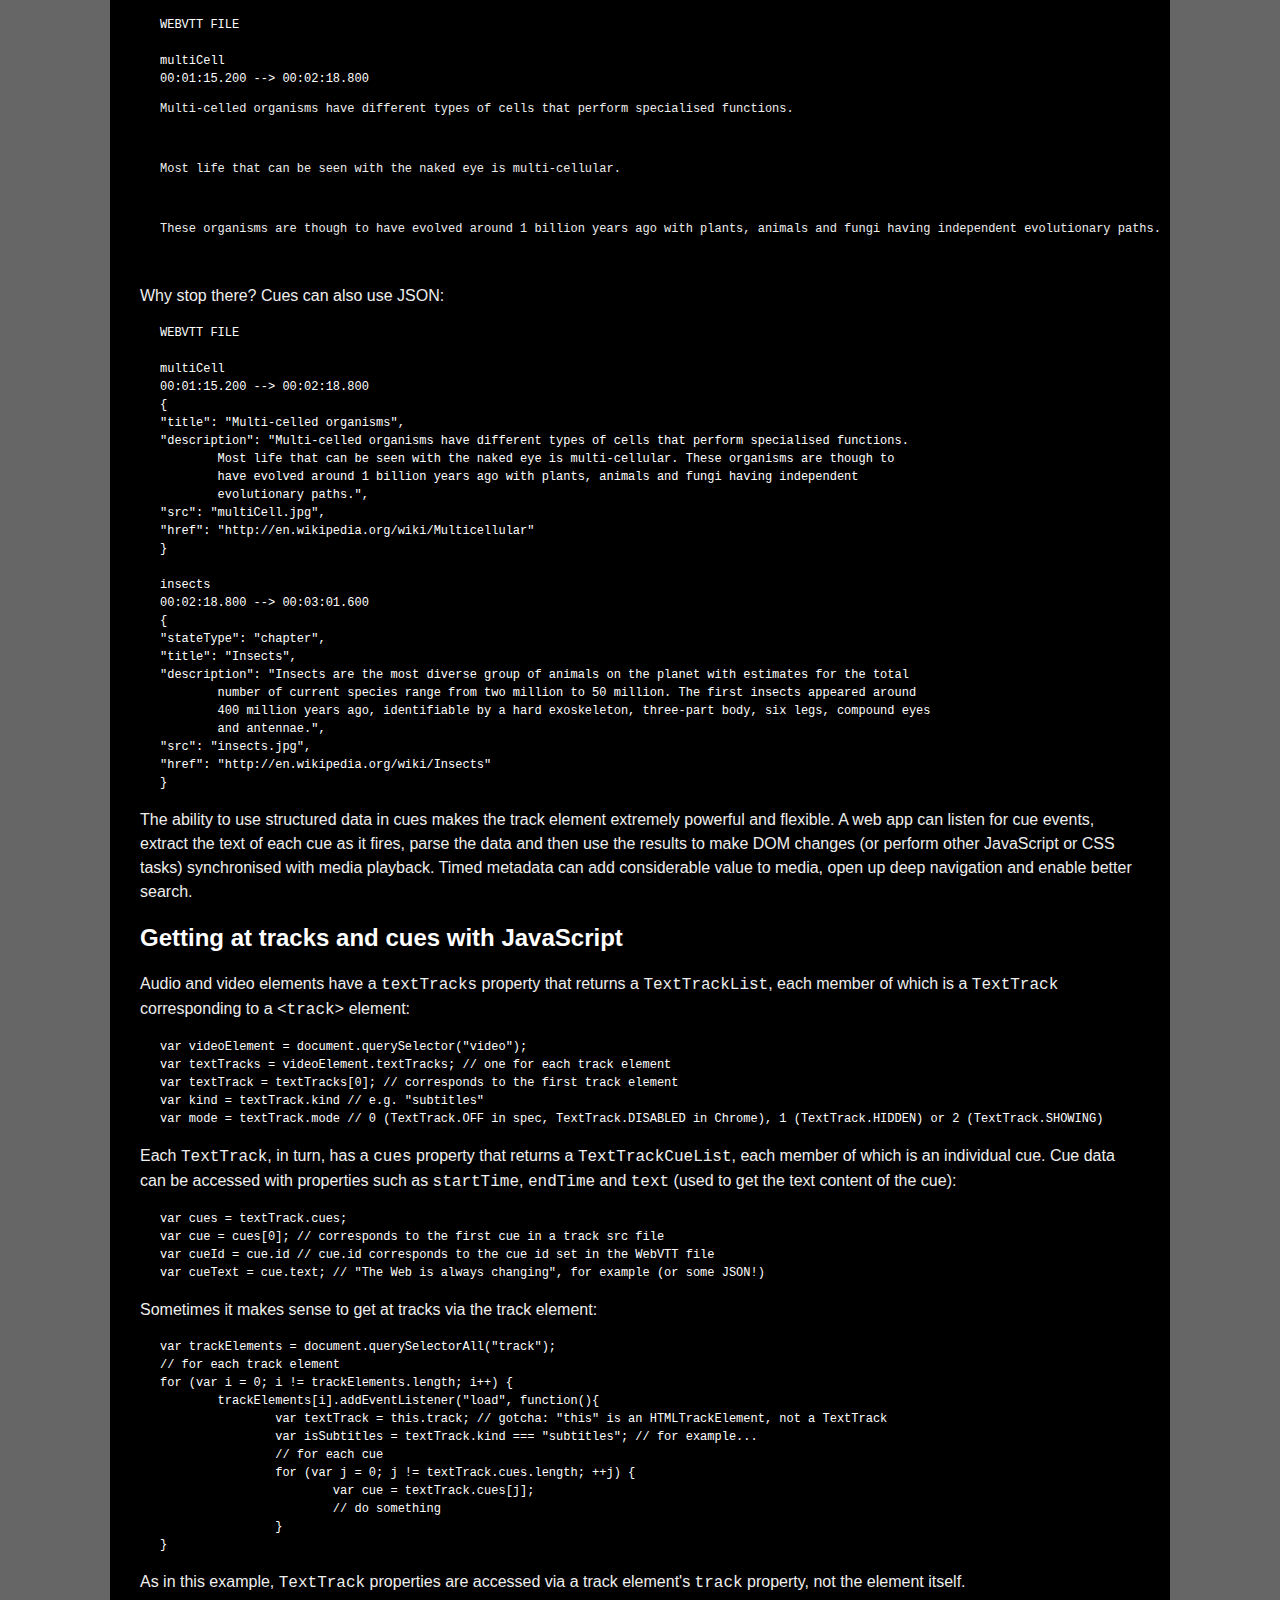
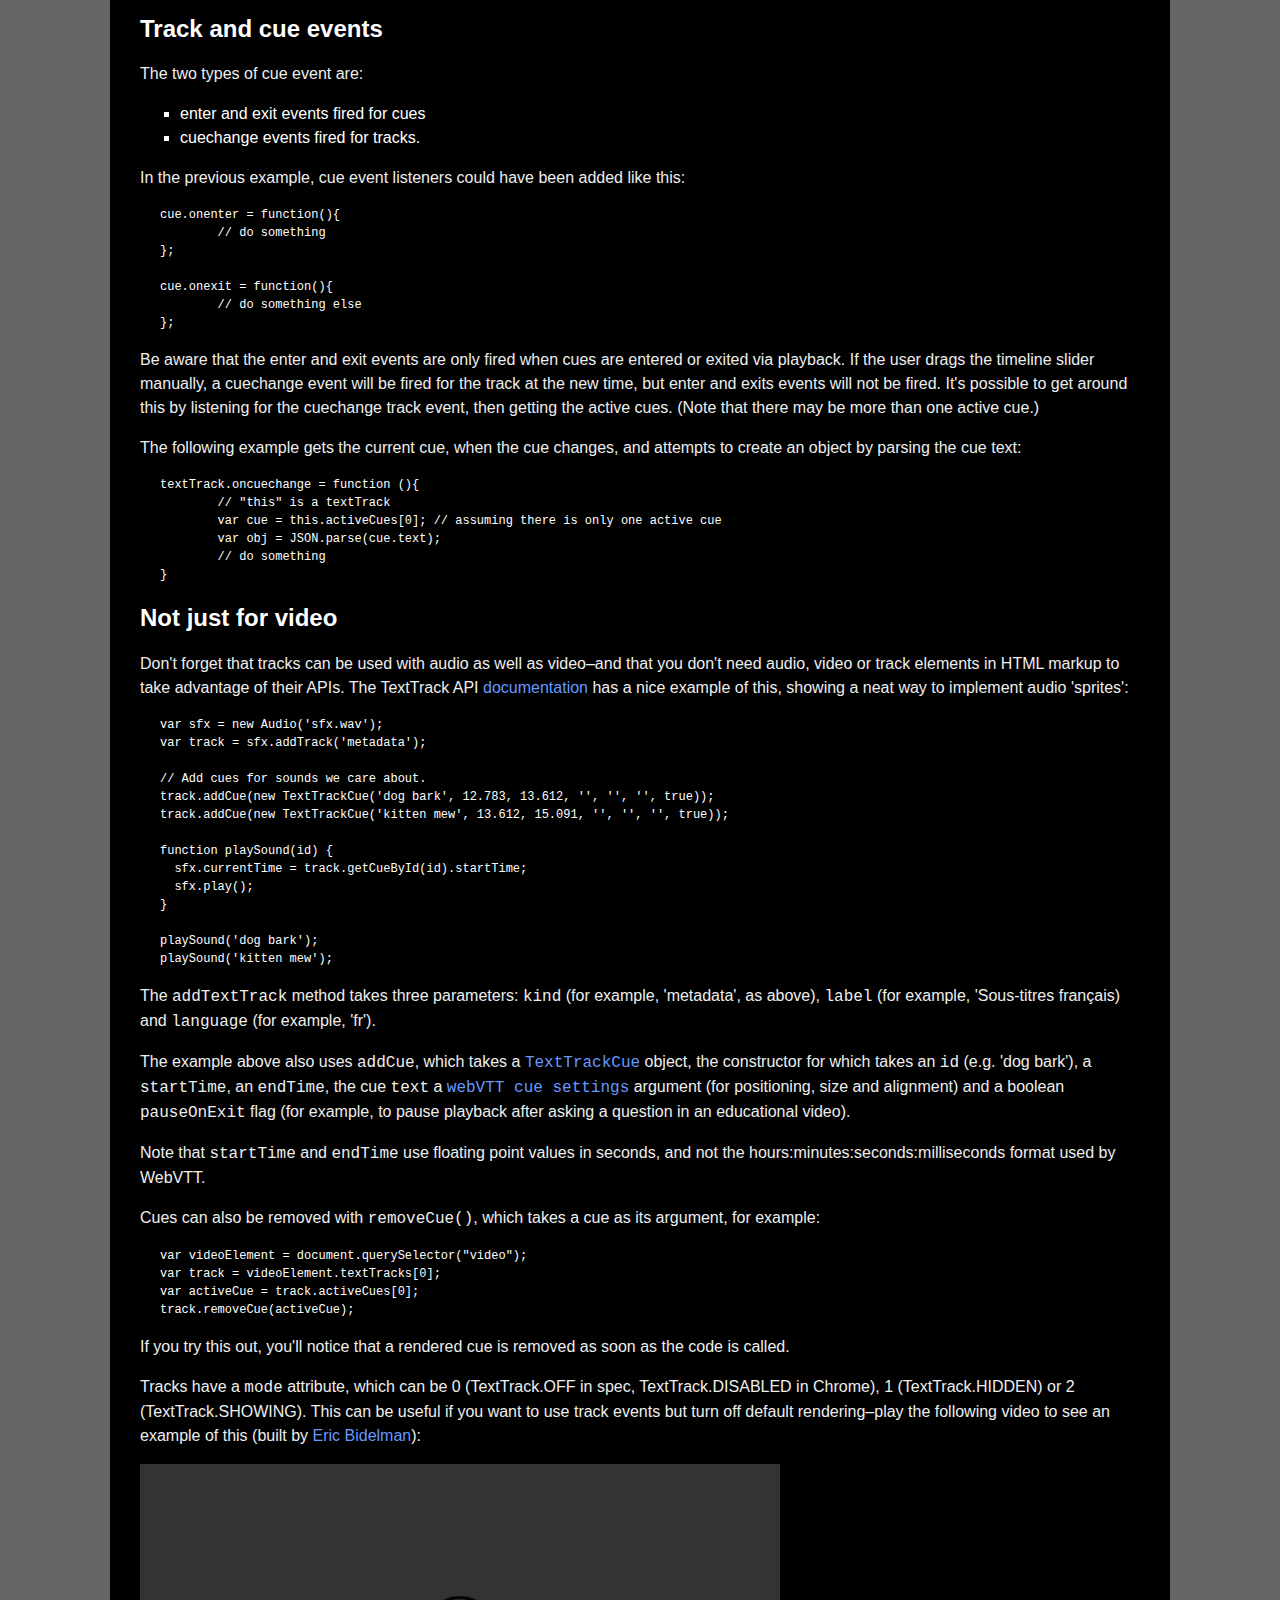
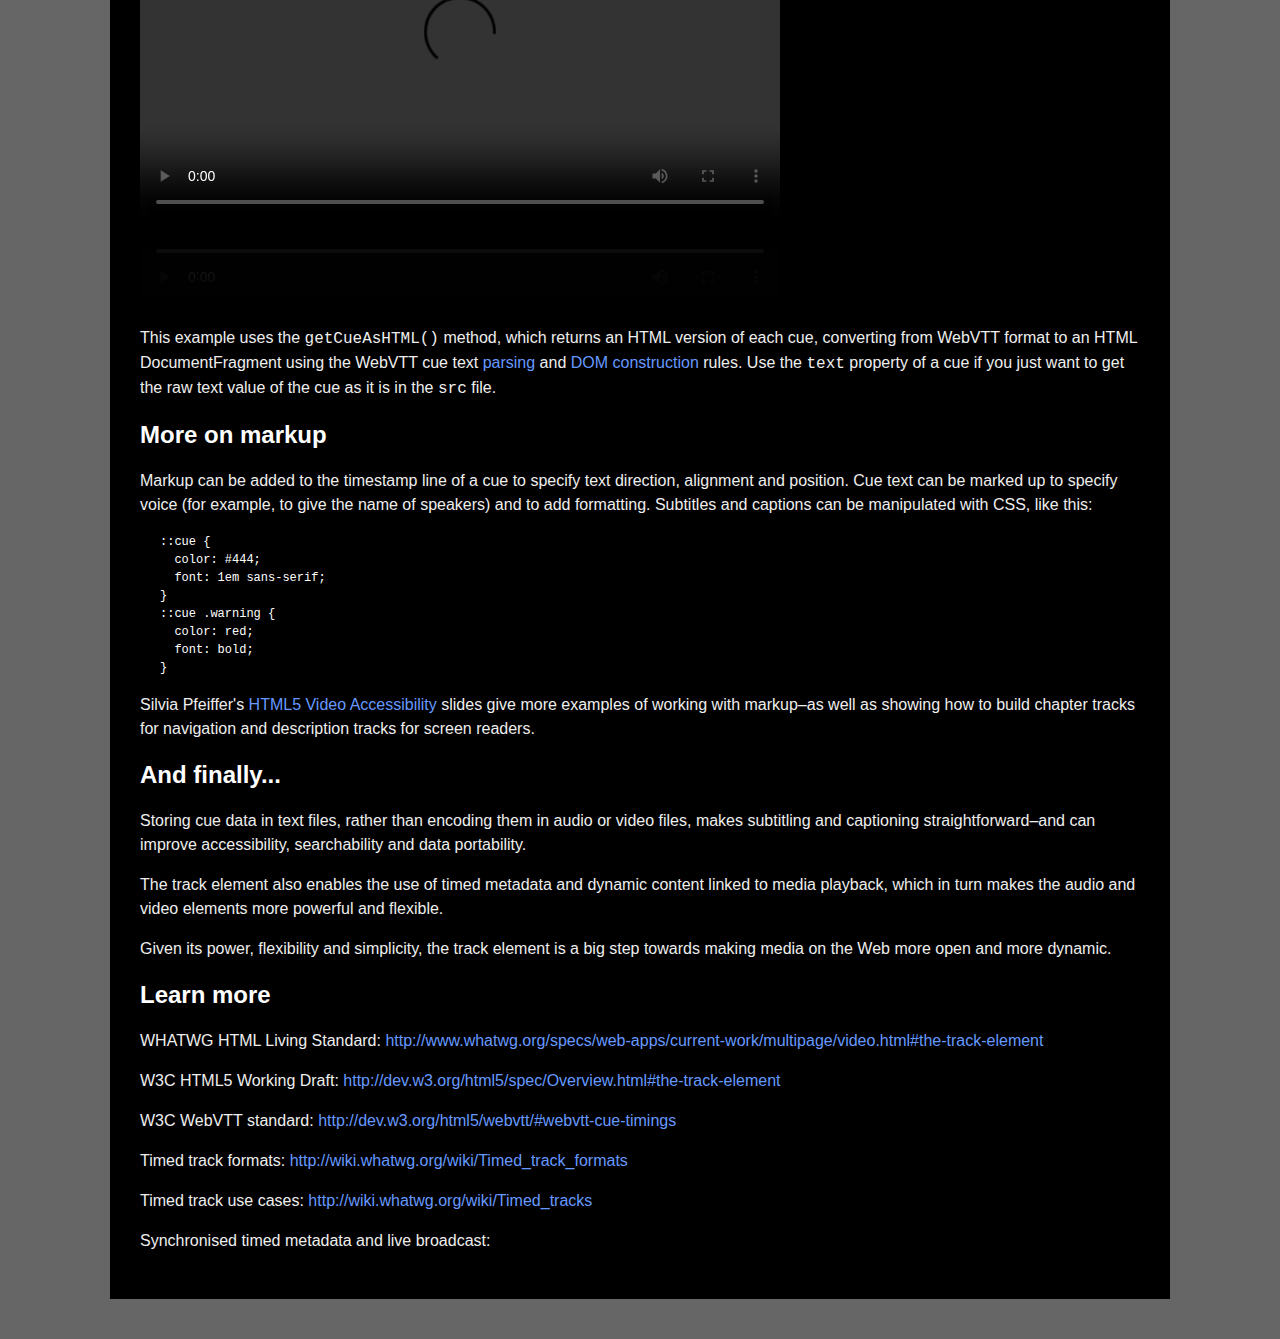
==== commit 4c9a033d: "last before removing addTrack stuff" ====
--- a/article.html
+++ b/article.html
@@ -8,7 +8,7 @@
 <meta name="keywords" content="track element, html5, video, audio, accessibility, Sam Dutton" /> 
 <meta name="Description" content="The HTML5 track element provides a simple, standardised way to add subtitles, captions, screen reader descriptions, chapters and timed metadata to video and audio." /> 
 
-<title>Using the track element with HTML5 audio and video</title>
+<title>Getting started with the HTML5 track element</title>
 
 <link type="text/css" href="css/article.css" rel="stylesheet" />	
 <script type="text/javascript" src="js/lib/jquery-1.7.1.min.js"></script>
@@ -34,7 +34,7 @@
 
 <div id="container">
 
-<h1>Using the track element with HTML5 audio and video</h1>
+<h1>Getting started with the HTML5 track element</h1>
 
 <p>The track element provides a simple, standardised way to add subtitles, captions, screen reader descriptions and chapters to video and audio.</p>
 
@@ -86,9 +86,21 @@
 
 <!-- subtitle search example -->
 
-<h2>Using timed metadata in JSON format</h2>
-
-<p>The text of a cue in a WebVTT file can span multiple lines, as long as none of the lines is blank. For example:</p>
+<h2>Using HTML and JSON in cues</h2>
+
+<p>The text of a cue in a WebVTT file can span multiple lines, as long as none of the lines are blank. That means cues can include HTML:</p>
+
+<pre>
+WEBVTT FILE
+
+multiCell
+00:01:15.200 --> 00:02:18.800
+<p>Multi-celled organisms have different types of cells that perform specialised functions.</p>
+<p>Most life that can be seen with the naked eye is multi-cellular.</p>
+<p>These organisms are though to have evolved around 1 billion years ago with plants, animals and fungi having independent evolutionary paths.</p>
+</pre>
+
+<p>Why stop there? Cues can also use JSON:</p>
 
 <pre>
 WEBVTT FILE
@@ -119,7 +131,7 @@
 }
 </pre>
 
-<p>As shown in this example, the ability to use JSON in cues makes the track element extremely powerful and flexible. A web app can listen for cue events, extract the text of each cue as it fires, parse the JSON and then use the results to make DOM changes (or perform other JavaScript or CSS tasks) synchronised with media playback.</p>
+<p>The ability to use structured data in cues makes the track element extremely powerful and flexible. A web app can listen for cue events, extract the text of each cue as it fires, parse the data and then use the results to make DOM changes (or perform other JavaScript or CSS tasks) synchronised with media playback. Timed metadata can add considerable value to media, open up deep navigation and enable better search.</p>
 
 <h2>Getting at tracks and cues with JavaScript</h2>
 
@@ -130,6 +142,7 @@
 var textTracks = videoElement.textTracks; // one for each track element
 var textTrack = textTracks[0]; // corresponds to the first track element
 var kind = textTrack.kind // e.g. "subtitles"
+var mode = textTrack.mode // 0 (TextTrack.OFF in spec, TextTrack.DISABLED in Chrome), 1 (TextTrack.HIDDEN) or 2 (TextTrack.SHOWING)
 </pre>
 
 <p>Each <code>TextTrack</code>, in turn, has a <code>cues</code> property that returns a <code>TextTrackCueList</code>, each member of which is an individual cue. Cue data can be accessed with properties such as <code>startTime</code>, <code>endTime</code> and <code>text</code> (used to get the text content of the cue):</p>
@@ -137,6 +150,7 @@
 <pre>
 var cues = textTrack.cues;
 var cue = cues[0]; // corresponds to the first cue in a track src file
+var cueId = cue.id // cue.id corresponds to the cue id set in the WebVTT file
 var cueText = cue.text; // "The Web is always changing", for example (or some JSON!)
 </pre>
 
@@ -231,7 +245,7 @@
 
 <p>If you try this out, you'll notice that a rendered cue is removed as soon as the code is called.</p>
 
-<p>Tracks have a <code>mode</code> attribute, which can be 0 (disabled), 1 (hidden) or 2 (showing). This can be useful if you want to use track events but turn off default rendering&ndash;play the following video to see an example of this (built by <a href="http://html5-demos.appspot.com/static/whats-new-with-html5-media/template/index.html#3" title="Eric Bidelman HTML5 demo slide deck">Eric Bidelman</a>):</p>
+<p>Tracks have a <code>mode</code> attribute, which can be 0 (TextTrack.OFF in spec, TextTrack.DISABLED in Chrome), 1 (TextTrack.HIDDEN) or 2 (TextTrack.SHOWING). This can be useful if you want to use track events but turn off default rendering&ndash;play the following video to see an example of this (built by <a href="http://html5-demos.appspot.com/static/whats-new-with-html5-media/template/index.html#3" title="Eric Bidelman HTML5 demo slide deck">Eric Bidelman</a>):</p>
 
 <div id="eric">
   <video width="400" controls>
@@ -292,13 +306,13 @@
 }
 </pre>
 
-<p>Silvia Pfeiffer's <a href="http://html5videoguide.net/presentations/WebVTT/#title-slide" title="HTML5 Video Accessibility slides">HTML5 Video Accessibility</a> slides gives more examples of working with markup&ndash;as well as showing how to build chapter tracks for navigation and description tracks for screen readers.</p>
+<p>Silvia Pfeiffer's <a href="http://html5videoguide.net/presentations/WebVTT/#title-slide" title="HTML5 Video Accessibility slides">HTML5 Video Accessibility</a> slides give more examples of working with markup&ndash;as well as showing how to build chapter tracks for navigation and description tracks for screen readers.</p>
 
 <h2>And finally...</h2>
 
 <p>Storing cue data in text files, rather than encoding them in audio or video files, makes subtitling and captioning straightforward&ndash;and can improve accessibility, searchability and data portability.</p>
 
-<p>The track element also has enables the use of timed metadata and dynamic content linked to media playback, which in turn makes the audio and video elements more powerful and flexible.</p>
+<p>The track element also enables the use of timed metadata and dynamic content linked to media playback, which in turn makes the audio and video elements more powerful and flexible.</p>
 
 <p>Given its power, flexibility and simplicity, the track element is a big step towards making media on the Web more open and more dynamic.</p>
 
@@ -314,6 +328,10 @@
 
 <p>Timed track use cases: <a href="http://wiki.whatwg.org/wiki/Timed_tracks">http://wiki.whatwg.org/wiki/Timed_tracks</a></p>
 
+<p>Synchronised timed metadata and live broadcast: </p>
+
+<p></p>
+
 </body>
 
 </div> <!-- container -->
